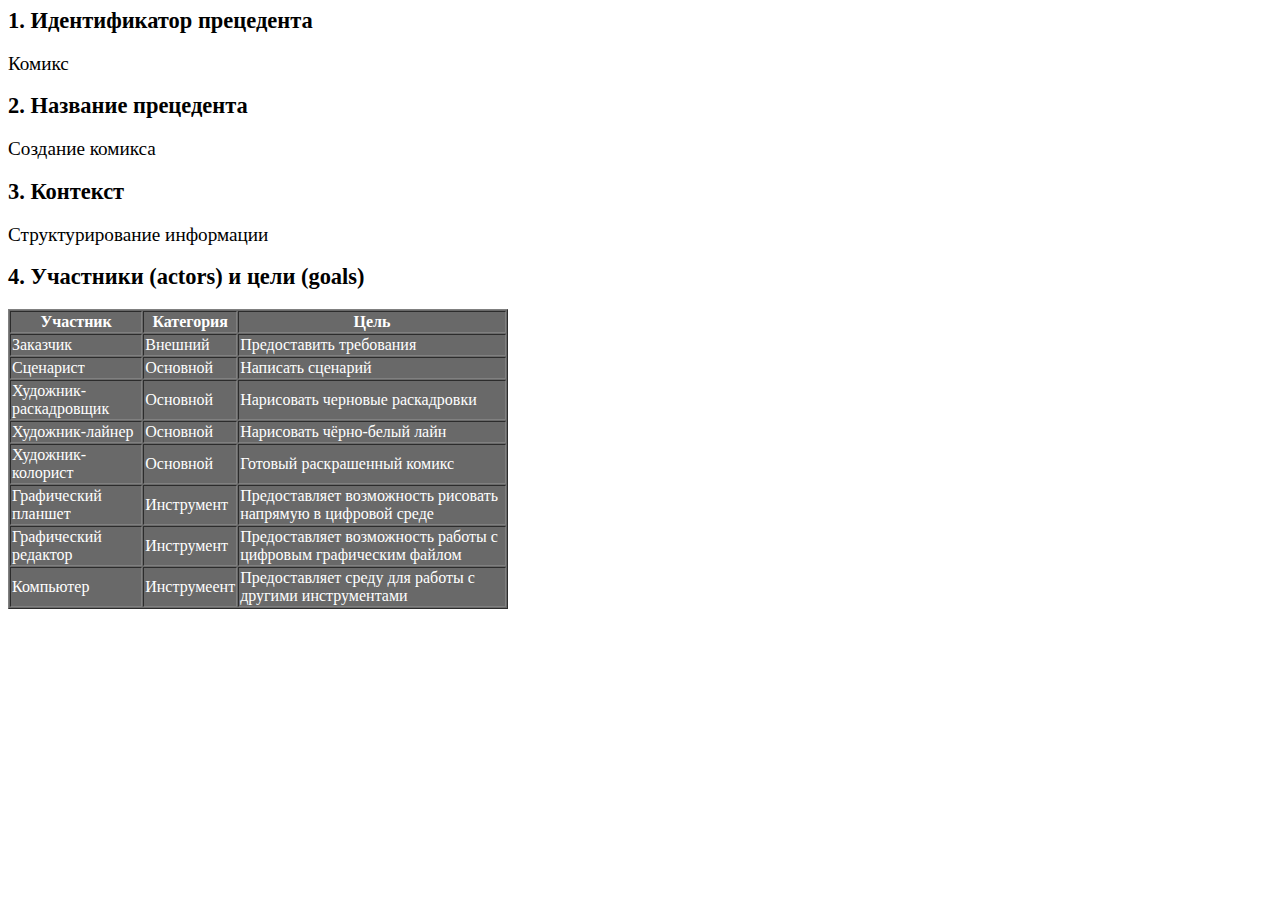
==== Lab1.html @ ce27ca0d "Update Lab1.html" ====
<html>
	<head>
		<meta http-equiv="Content-Type" content="text/html; charset=utf-8">
		<title>Лабораторная работа №1</title>
	</head>
	<body>
		<div class="align_center" align="center">
			<h1></h1>
			<h3></h3>
		</div>
		<h3><big>1. Идентификатор прецедента</big></h3>
   <p><big>Комикс</big></p>
  <h3><big>2. Название прецедента</big></h3>
   <p><big>Создание комикса</big></p>
  <h3><big>3. Контекст</big></h3>
  <p><big>Структурирование информации </big></span>&nbsp</p>
  <h3><big>4. Участники (actors) и цели (goals)</big></h3>
  <table border="1" cellpadding="1" cellspacing="1" style="width:500px; background-color: #696969; color: #fff">
	<thead>
		<tr>
			<th scope="col">Участник</th>
			<th scope="col">Категория</th>
			<th scope="col">Цель</th>
		</tr>
	</thead>
	<tbody>
		<tr>
			<td>Заказчик</td>
			<td>Внешний</td>
			<td>Предоставить требования</td>
		</tr>
		<tr>
			<td>Сценарист</td>
			<td>Основной</td>
			<td>Написать сценарий</td>
		</tr>
		<tr>
			<td>Художник-раскадровщик</td>
			<td>Основной</td>
			<td>Нарисовать черновые раскадровки</td>
		</tr>
		<tr>
			<td>Художник-лайнер</td>
			<td>Основной</td>
			<td>Нарисовать чёрно-белый лайн</td>
		</tr>
		<tr>
			<td>Художник-колорист</td>
			<td>Основной</td>
			<td>Готовый раскрашенный комикс</td>
		</tr>
		<tr>
			<td>Графический планшет</td>
			<td>Инструмент</td>
			<td>Предоставляет возможность рисовать напрямую в цифровой среде</td>
		</tr>
		<tr>
			<td>Графический редактор</td>
			<td>Инструмент</td>
			<td>Предоставляет возможность работы с цифровым графическим файлом</td>
		</tr>
		<tr>
			<td>Компьютер</td>
			<td>Инструмеент</td>
			<td>Предоставляет среду для работы с другими инструментами</td>
		</tr>
	</tbody>
</table>
	</body>
</html>
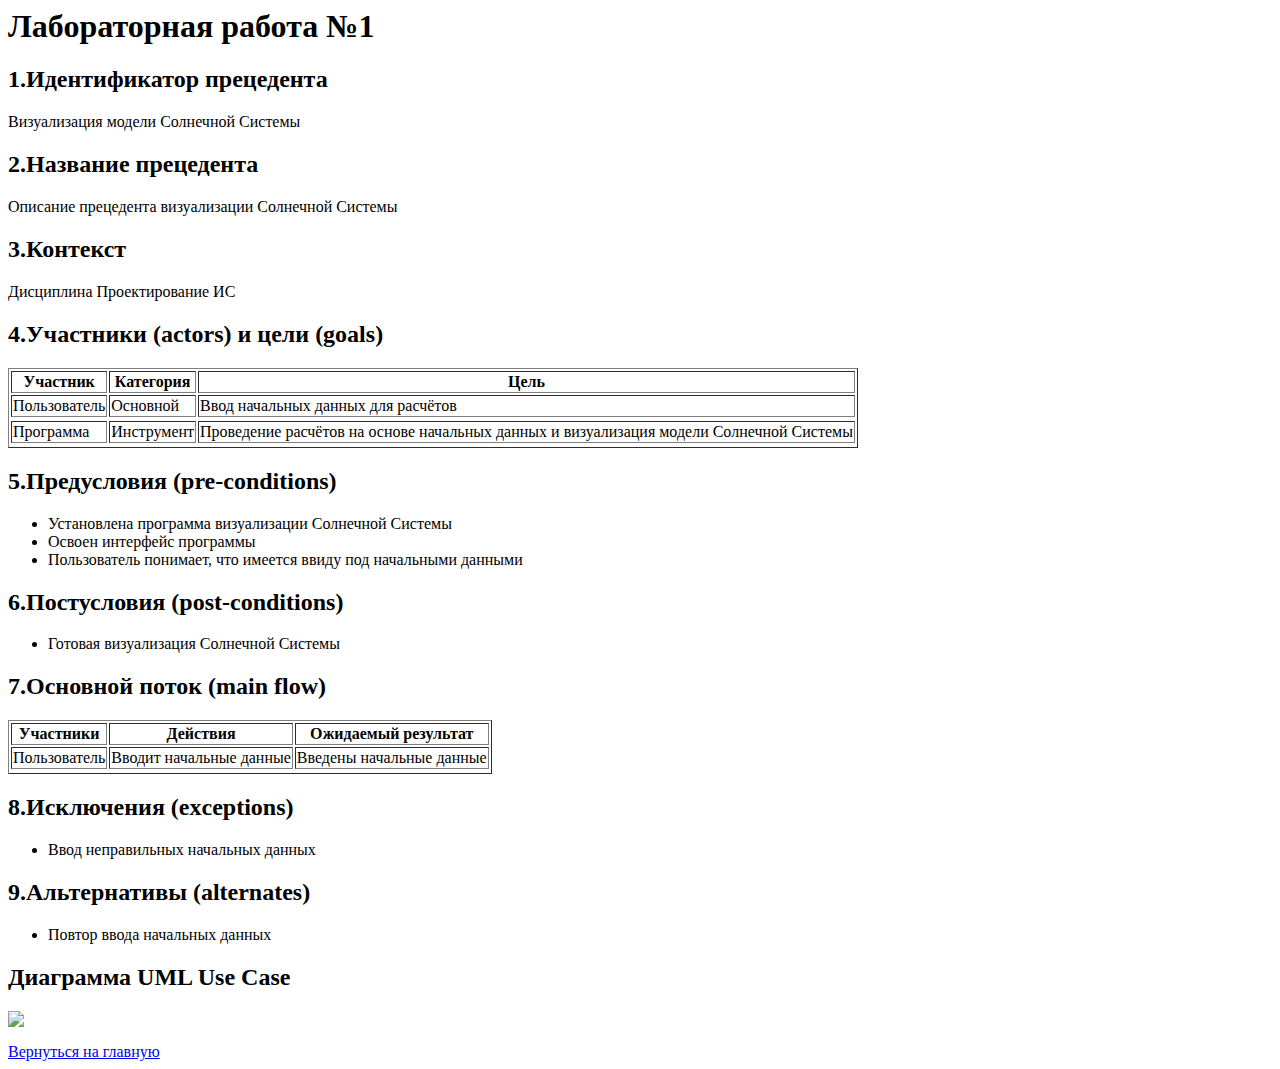
==== commit 32660902: "Update Lab1.html" ====
--- a/Lab1.html
+++ b/Lab1.html
@@ -1,70 +1,47 @@
-<html>
-	<head>
-		<meta http-equiv="Content-Type" content="text/html; charset=utf-8">
-		<title>Лабораторная работа №1</title>
-	</head>
-	<body>
-		<div class="align_center" align="center">
-			<h1></h1>
-			<h3></h3>
-		</div>
-		<h3><big>1. Идентификатор прецедента</big></h3>
-   <p><big>Комикс</big></p>
-  <h3><big>2. Название прецедента</big></h3>
-   <p><big>Создание комикса</big></p>
-  <h3><big>3. Контекст</big></h3>
-  <p><big>Структурирование информации </big></span>&nbsp</p>
-  <h3><big>4. Участники (actors) и цели (goals)</big></h3>
-  <table border="1" cellpadding="1" cellspacing="1" style="width:500px; background-color: #696969; color: #fff">
-	<thead>
-		<tr>
-			<th scope="col">Участник</th>
-			<th scope="col">Категория</th>
-			<th scope="col">Цель</th>
-		</tr>
-	</thead>
-	<tbody>
-		<tr>
-			<td>Заказчик</td>
-			<td>Внешний</td>
-			<td>Предоставить требования</td>
-		</tr>
-		<tr>
-			<td>Сценарист</td>
-			<td>Основной</td>
-			<td>Написать сценарий</td>
-		</tr>
-		<tr>
-			<td>Художник-раскадровщик</td>
-			<td>Основной</td>
-			<td>Нарисовать черновые раскадровки</td>
-		</tr>
-		<tr>
-			<td>Художник-лайнер</td>
-			<td>Основной</td>
-			<td>Нарисовать чёрно-белый лайн</td>
-		</tr>
-		<tr>
-			<td>Художник-колорист</td>
-			<td>Основной</td>
-			<td>Готовый раскрашенный комикс</td>
-		</tr>
-		<tr>
-			<td>Графический планшет</td>
-			<td>Инструмент</td>
-			<td>Предоставляет возможность рисовать напрямую в цифровой среде</td>
-		</tr>
-		<tr>
-			<td>Графический редактор</td>
-			<td>Инструмент</td>
-			<td>Предоставляет возможность работы с цифровым графическим файлом</td>
-		</tr>
-		<tr>
-			<td>Компьютер</td>
-			<td>Инструмеент</td>
-			<td>Предоставляет среду для работы с другими инструментами</td>
-		</tr>
-	</tbody>
-</table>
-	</body>
-</html>
+<html>
+	<head>
+		<title>Лаба №1</title>
+	</head>
+	<body>
+	<h1>Лабораторная работа №1</h1>
+		<h2>1.Идентификатор прецедента</h2>
+			<p>Визуализация модели Солнечной Системы</p>
+		<h2>2.Название прецедента</h2>
+			<p>Описание прецедента визуализации Солнечной Системы</p>
+		<h2>3.Контекст</h2>
+			<p>Дисциплина Проектирование ИС</p>
+		<h2>4.Участники (actors) и цели (goals)</h2>
+			<table border = "1">
+				<tr><th>Участник</th><th>Категория</th><th>Цель</th></tr>
+				<tr><td>Пользователь</td><td>Основной</td><td>Ввод начальных данных для расчётов</td><tr>
+				<tr><td>Программа</td><td>Инструмент</td><td>Проведение расчётов на основе начальных данных и визуализация модели Солнечной Системы</td><tr>
+			</table>
+		<h2>5.Предусловия (pre-conditions)</h2>
+			<ul>
+				<li>Установлена программа визуализации Солнечной Системы</li>
+				<li>Освоен интерфейс программы</li>
+				<li>Пользователь понимает, что имеется ввиду под начальными данными</li>
+			</ul>
+		<h2>6.Постусловия (post-conditions)</h2>
+			<ul>
+				<li>Готовая визуализация Солнечной Системы</li>
+			</ul>
+		<h2>7.Основной поток (main flow)</h2>
+			<table border = "1">
+				<tr><th>Участники</th><th>Действия</th><th>Ожидаемый результат</th></tr>
+				<tr><td>Пользователь</td><td>Вводит начальные данные</td><td>Введены начальные данные</td><tr>
+			</table>
+		<h2>8.Исключения (exceptions)</h2>
+			<ul>
+				<li>Ввод неправильных начальных данных</li>
+			</ul>
+		<h2>9.Альтернативы (alternates)</h2>
+			<ul>
+				<li>Повтор ввода начальных данных</li>
+			</ul>
+		<h2>Диаграмма UML Use Case</h2>
+			<img src = "https://github.com/Voronin98/student-page/blob/master/%D0%94%D0%B8%D0%B0%D0%B3%D1%80%D0%B0%D0%BC%D0%BC%D0%B0%20Proc.png">
+		<p></p>
+		<a href = "index.html">Вернуться на главную</a>
+	</body>
+</html>
